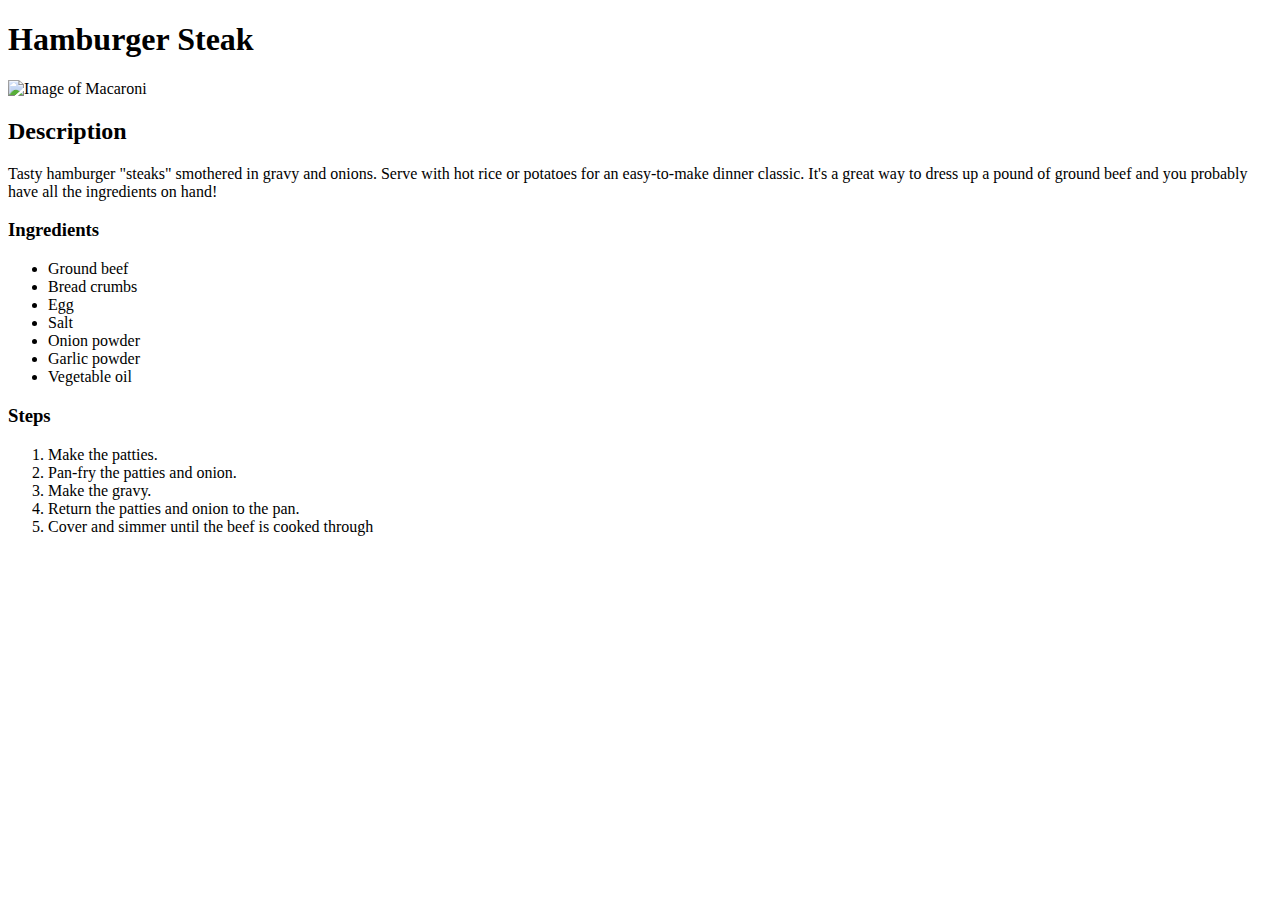
==== recipes/hamburgerSteak.html @ eb7698dd "add html files" ====
<!DOCTYPE html>
<html lang="en">
<head>
    <meta charset="UTF-8">
    <meta name="viewport" content="width=device-width, initial-scale=1.0">
    <title>Hamburger Steak</title>
</head>
<body>
    <h1>Hamburger Steak</h1>
    <img src = "https://limethyme.com/wp-content/uploads/2023/03/Masala-macaroni-6-500x500.jpg" alt="Image of Macaroni">
    <h2>Description</h2>
    <p>Tasty hamburger "steaks" smothered in gravy and onions. Serve with hot rice or potatoes for an easy-to-make dinner classic. It's a great way to dress up a pound of ground beef and you probably have all the ingredients on hand!</p>
    <h3>Ingredients</h3>
    <ul>
        <li>Ground beef</li>
        <li>Bread crumbs</li>
        <li>Egg</li>
        <li>Salt</li>
        <li>Onion powder</li>
        <li>Garlic powder</li>
        <li>Vegetable oil</li>
    </ul>
    <h3>Steps</h3>
    <ol>
        <li>Make the patties.</li>
        <li>Pan-fry the patties and onion.</li>
        <li>Make the gravy.</li>
        <li>Return the patties and onion to the pan.</li>
        <li>Cover and simmer until the beef is cooked through</li>
    </ol>
</body>
</html>
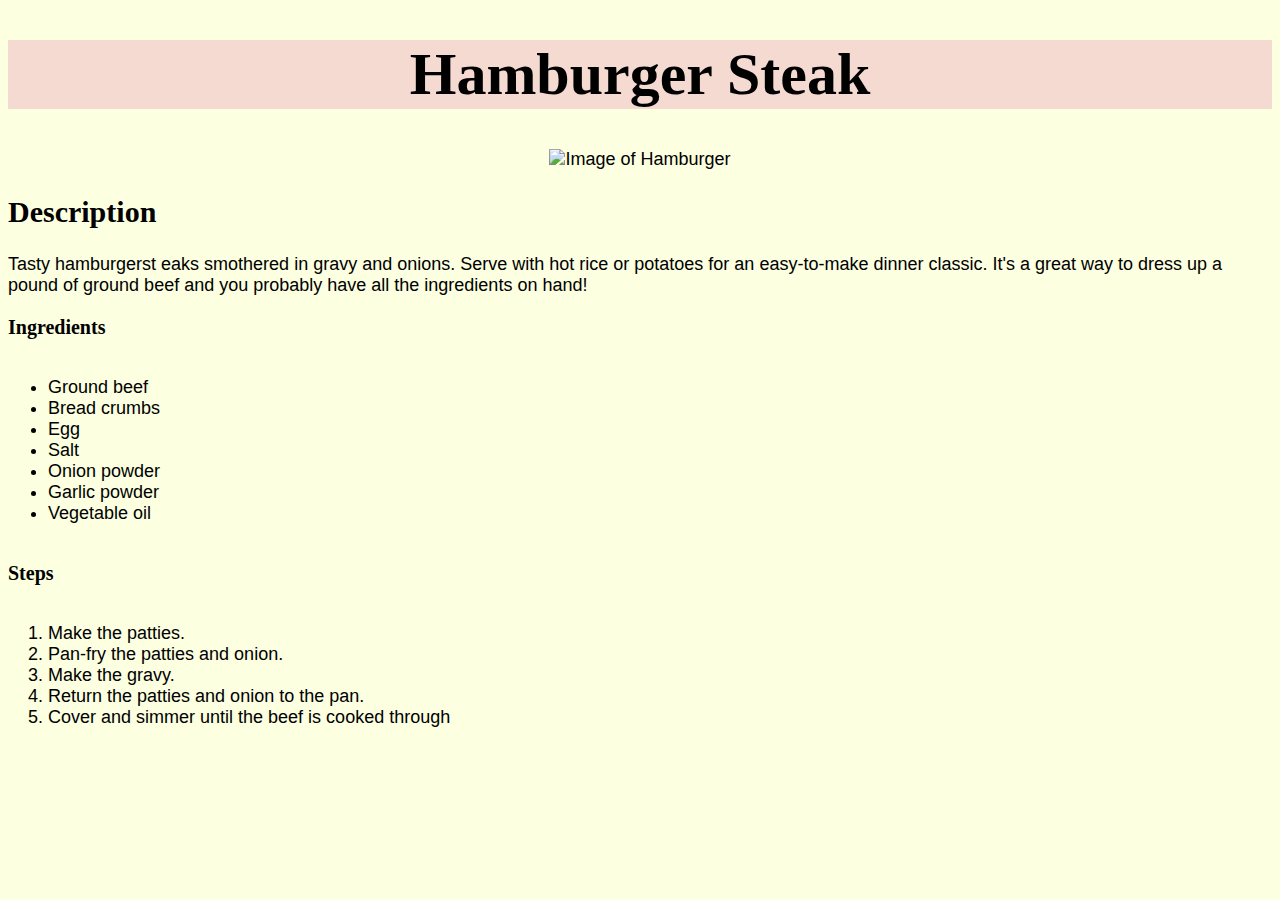
==== commit e976f17c: "added styles" ====
--- a/recipes/hamburgerSteak.html
+++ b/recipes/hamburgerSteak.html
@@ -4,29 +4,36 @@
     <meta charset="UTF-8">
     <meta name="viewport" content="width=device-width, initial-scale=1.0">
     <title>Hamburger Steak</title>
+    <link rel="stylesheet" href="style2.css">
 </head>
 <body>
     <h1>Hamburger Steak</h1>
-    <img src = "https://limethyme.com/wp-content/uploads/2023/03/Masala-macaroni-6-500x500.jpg" alt="Image of Macaroni">
+    <div class="img-container">
+        <img src = "https://www.allrecipes.com/thmb/y-HqSfXAd_1HUPuPmq5chFWOEQk=/0x512/filters:no_upscale():max_bytes(150000):strip_icc():format(webp)/78370-hamburger-steak-with-onions-with-gravy-beauty-3x4-0135064414802173-1-302529d36e724191ae64837e09c45266.jpg" alt="Image of Hamburger">
+    </div>
     <h2>Description</h2>
-    <p>Tasty hamburger "steaks" smothered in gravy and onions. Serve with hot rice or potatoes for an easy-to-make dinner classic. It's a great way to dress up a pound of ground beef and you probably have all the ingredients on hand!</p>
+    <p>Tasty hamburgerst eaks smothered in gravy and onions. Serve with hot rice or potatoes for an easy-to-make dinner classic. It's a great way to dress up a pound of ground beef and you probably have all the ingredients on hand!</p>
     <h3>Ingredients</h3>
-    <ul>
-        <li>Ground beef</li>
-        <li>Bread crumbs</li>
-        <li>Egg</li>
-        <li>Salt</li>
-        <li>Onion powder</li>
-        <li>Garlic powder</li>
-        <li>Vegetable oil</li>
-    </ul>
+    <div class="list-container">
+        <ul>
+            <li>Ground beef</li>
+            <li>Bread crumbs</li>
+            <li>Egg</li>
+            <li>Salt</li>
+            <li>Onion powder</li>
+            <li>Garlic powder</li>
+            <li>Vegetable oil</li>
+        </ul>
+    </div>
     <h3>Steps</h3>
-    <ol>
-        <li>Make the patties.</li>
-        <li>Pan-fry the patties and onion.</li>
-        <li>Make the gravy.</li>
-        <li>Return the patties and onion to the pan.</li>
-        <li>Cover and simmer until the beef is cooked through</li>
-    </ol>
+    <div class="list-container">
+        <ol>
+            <li>Make the patties.</li>
+            <li>Pan-fry the patties and onion.</li>
+            <li>Make the gravy.</li>
+            <li>Return the patties and onion to the pan.</li>
+            <li>Cover and simmer until the beef is cooked through</li>
+        </ol>
+    </div>
 </body>
 </html>--- a/recipes/style2.css
+++ b/recipes/style2.css
@@ -0,0 +1,46 @@
+body{
+    background-color: #FCFFE0;
+    font-size: 18px;
+    font-family: Helvetica;
+}
+
+h1{
+    text-align: center;
+    background-color: #F5DAD2;
+    font-family: "Brush Script MT";
+    font-size: 60px;
+}
+
+h2{
+    font-family: "Georgia";
+    font-size: 30px;
+}
+
+h3{
+    font-family: "Georgia";
+    font-size:20px;;
+    
+}
+
+.img-container{
+    text-align: center;
+}
+
+img{
+    width: 512px;
+    height: auto;
+}
+
+.list-container{
+    text-align: left;
+}
+
+ul{
+    display: inline-block;
+    text-align: left;
+}
+
+ol{
+    display: inline-block;
+    text-align: left;
+}
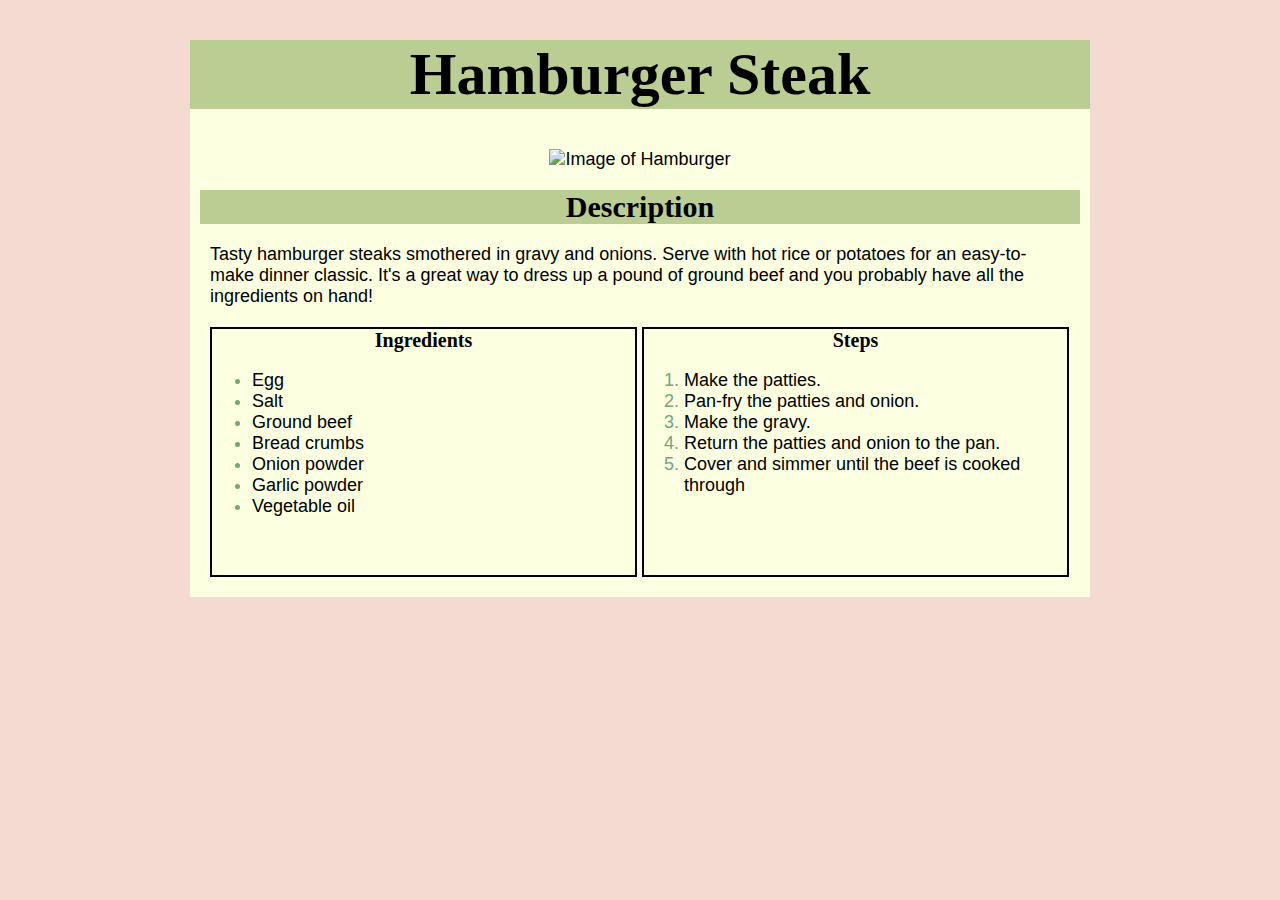
==== commit 2912706b: "update styles with box model" ====
--- a/recipes/hamburgerSteak.html
+++ b/recipes/hamburgerSteak.html
@@ -7,33 +7,37 @@
     <link rel="stylesheet" href="style2.css">
 </head>
 <body>
-    <h1>Hamburger Steak</h1>
-    <div class="img-container">
-        <img src = "https://www.allrecipes.com/thmb/y-HqSfXAd_1HUPuPmq5chFWOEQk=/0x512/filters:no_upscale():max_bytes(150000):strip_icc():format(webp)/78370-hamburger-steak-with-onions-with-gravy-beauty-3x4-0135064414802173-1-302529d36e724191ae64837e09c45266.jpg" alt="Image of Hamburger">
-    </div>
-    <h2>Description</h2>
-    <p>Tasty hamburgerst eaks smothered in gravy and onions. Serve with hot rice or potatoes for an easy-to-make dinner classic. It's a great way to dress up a pound of ground beef and you probably have all the ingredients on hand!</p>
-    <h3>Ingredients</h3>
-    <div class="list-container">
-        <ul>
-            <li>Ground beef</li>
-            <li>Bread crumbs</li>
-            <li>Egg</li>
-            <li>Salt</li>
-            <li>Onion powder</li>
-            <li>Garlic powder</li>
-            <li>Vegetable oil</li>
-        </ul>
-    </div>
-    <h3>Steps</h3>
-    <div class="list-container">
-        <ol>
-            <li>Make the patties.</li>
-            <li>Pan-fry the patties and onion.</li>
-            <li>Make the gravy.</li>
-            <li>Return the patties and onion to the pan.</li>
-            <li>Cover and simmer until the beef is cooked through</li>
-        </ol>
+    <div class="card">
+        <h1>Hamburger Steak</h1>
+        <div class="img-container">
+            <img src = "https://www.allrecipes.com/thmb/y-HqSfXAd_1HUPuPmq5chFWOEQk=/0x512/filters:no_upscale():max_bytes(150000):strip_icc():format(webp)/78370-hamburger-steak-with-onions-with-gravy-beauty-3x4-0135064414802173-1-302529d36e724191ae64837e09c45266.jpg" alt="Image of Hamburger">
+        </div>
+        <h2>Description</h2>
+        <p>Tasty hamburger steaks smothered in gravy and onions. Serve with hot rice or potatoes for an easy-to-make dinner classic. It's a great way to dress up a pound of ground beef and you probably have all the ingredients on hand!</p>
+        <div class="last-block">
+            <div class="list-container">
+                <h3>Ingredients</h3>
+                <ul>
+                    <li>Egg</li>
+                    <li>Salt</li>
+                    <li>Ground beef</li>
+                    <li>Bread crumbs</li>
+                    <li>Onion powder</li>
+                    <li>Garlic powder</li>
+                    <li>Vegetable oil</li>
+                </ul>
+            </div>
+            <div class="list-container">
+                <h3>Steps</h3>
+                <ol>
+                    <li>Make the patties.</li>
+                    <li>Pan-fry the patties and onion.</li>
+                    <li>Make the gravy.</li>
+                    <li>Return the patties and onion to the pan.</li>
+                    <li>Cover and simmer until the beef is cooked through</li>
+                </ol>
+            </div>
+        </div>
     </div>
 </body>
 </html>--- a/recipes/style2.css
+++ b/recipes/style2.css
@@ -1,12 +1,22 @@
+*{
+    box-sizing: border-box;
+}
+
 body{
-    background-color: #FCFFE0;
+    background-color: #F5DAD2;
     font-size: 18px;
     font-family: Helvetica;
 }
 
+.card{
+    width:900px;
+    margin: 30px auto;
+    background-color: #FCFFE0;
+}
+
 h1{
     text-align: center;
-    background-color: #F5DAD2;
+    background-color: #BACD92;
     font-family: "Brush Script MT";
     font-size: 60px;
 }
@@ -14,11 +24,16 @@
 h2{
     font-family: "Georgia";
     font-size: 30px;
+    margin: 20px 10px;
+    background-color: #BACD92;
+    text-align: center;
 }
 
-h3{
+.list-container h3{
     font-family: "Georgia";
-    font-size:20px;;
+    font-size:20px;
+    margin:0px;
+    text-align: center;
     
 }
 
@@ -31,16 +46,25 @@
     height: auto;
 }
 
-.list-container{
-    text-align: left;
+p{
+    margin: 20px;
 }
 
-ul{
+.last-block{
     display: inline-block;
-    text-align: left;
+    margin: 0px 20px 20px;
+    width: 860px;
 }
 
-ol{
+.list-container{
     display: inline-block;
-    text-align: left;
+    width: 427px;
+    height: 250px;
+    vertical-align: top;
+    border: 2px black solid;
 }
+
+li::marker{
+    color:#75A47F;
+}
+
